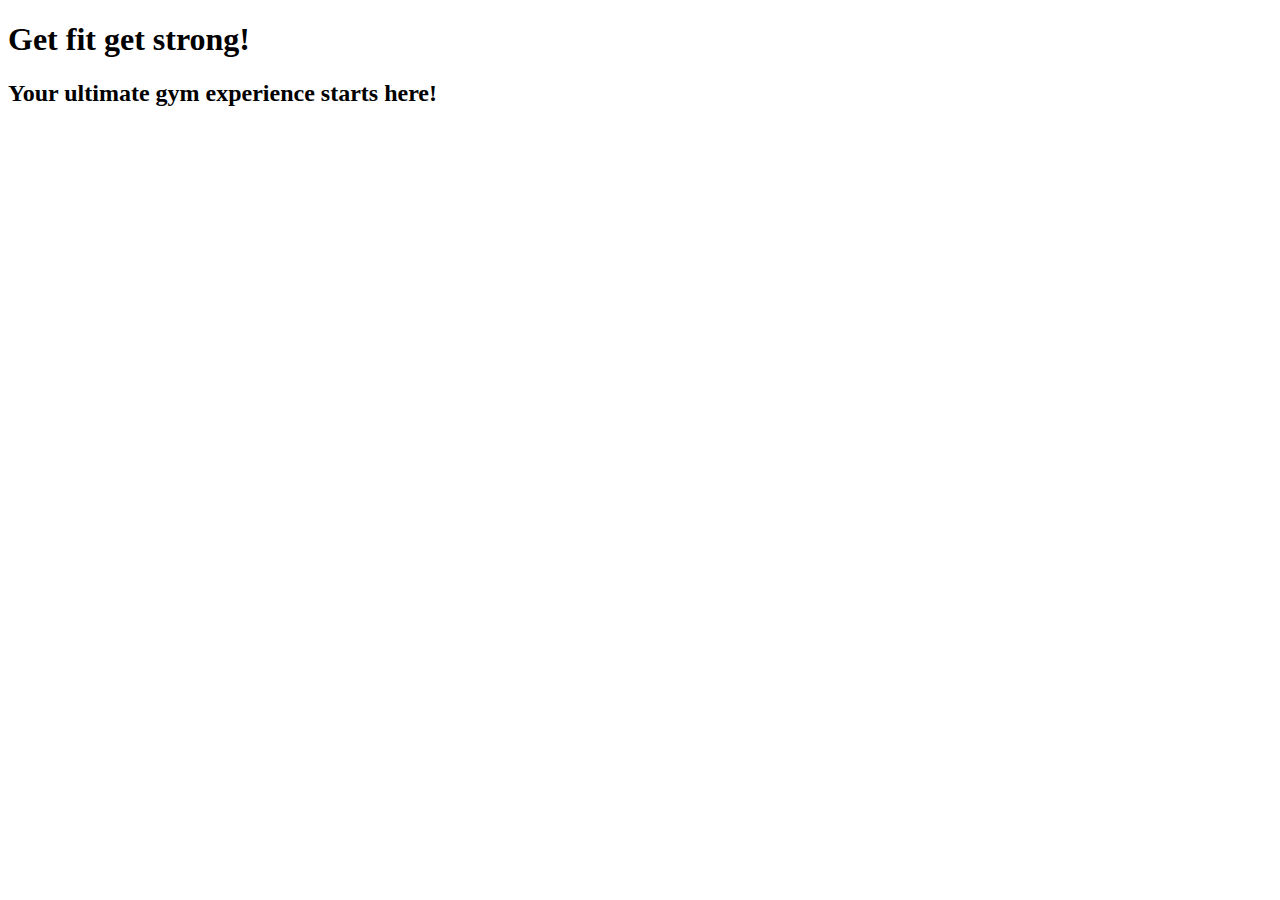
==== Week02/index.html @ adba1545 "BaSP-W02-2023: create readme and index file" ====
<!DOCTYPE html>
<html lang="en">

<head>
  <meta charset="UTF-8">
  <meta http-equiv="X-UA-Compatible" content="IE=edge">
  <meta name="viewport" content="width=device-width, initial-scale=1.0">
  <title>Landing MegaRocket</title>
</head>
<body>
  <h1>Get fit get strong!</h1>
  <h2>Your ultimate gym experience starts here!</h2>
</body>
</html>
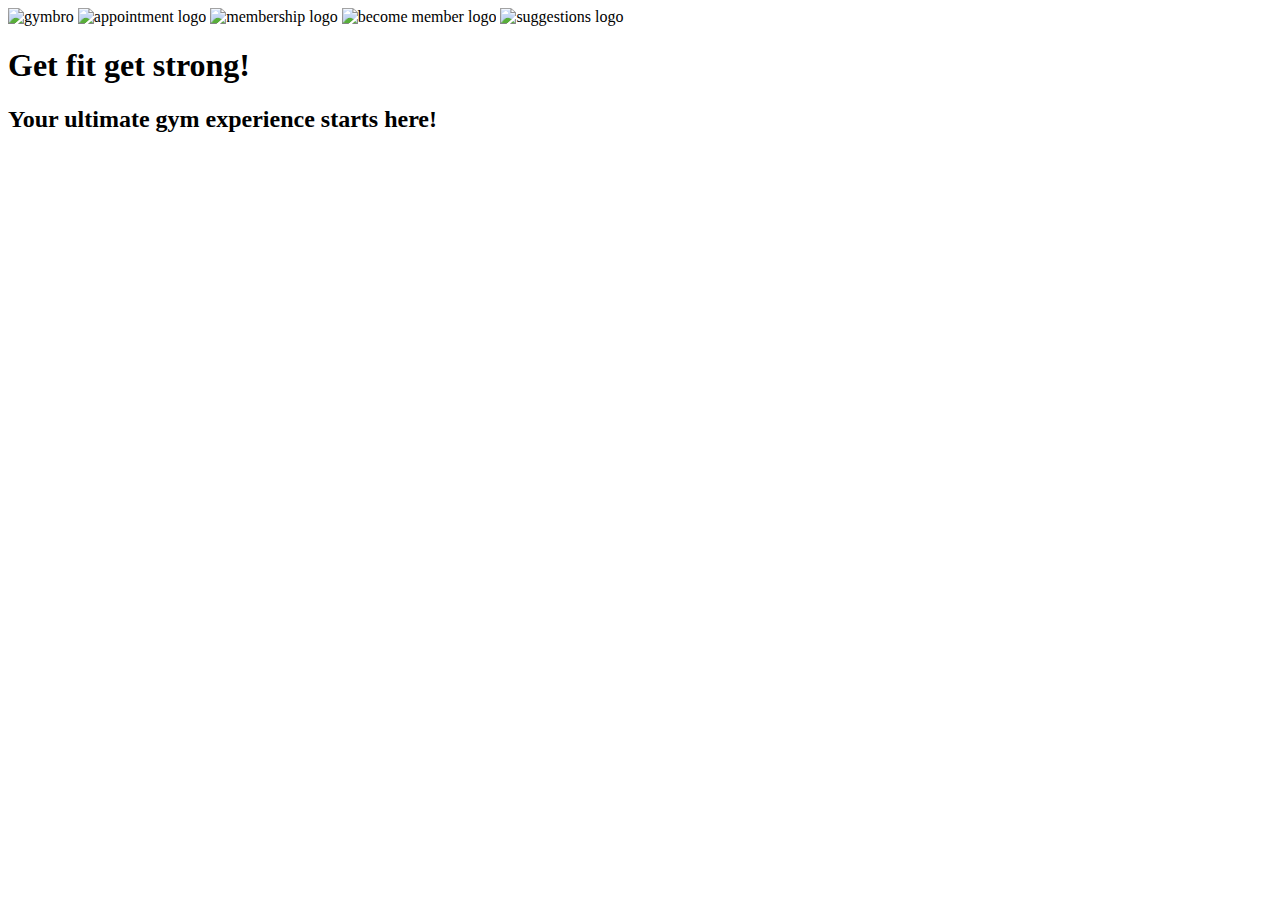
==== commit 8d98a369: "BaSP-W02-2023: add images" ====
--- a/Week02/index.html
+++ b/Week02/index.html
@@ -6,6 +6,12 @@
   <meta http-equiv="X-UA-Compatible" content="IE=edge">
   <meta name="viewport" content="width=device-width, initial-scale=1.0">
   <title>Landing MegaRocket</title>
+  <img src="https://s3-alpha-sig.figma.com/img/3e70/7dea/2f9d8a8eb1fcd8d28de31f6a8b8b5d2d?Expires=1680480000&Signature=hoY5kKhXXvz5HEiLlJvZgdguKiCpB6cPbw86Pg0Z1Ep8N0FVr5XlekPJ2d2xD~~EhUd4AstYH2tzDekXIt8dAD054Quo9Enq72N2Yetm2B143BeeKzek3u-DFb3EvWUgiNs1cqkq1CTPNRADwAi87c2Jdi3bO2PAzKEpX8~RIn-k6ChrvxqcTuMDbj8j~QEnp0lDgr3ukQIFTWwapx7wn4P~RoY1msnSRbG13f4bOTF-k7cCDvm5Gz9oTDLmvxy2kMFsUwCQz5XbRMdBtdhFl8Yv7HsaHeQvgfXABBoHkcSomyrJHJ9b9~Z5c5PXXpe63rsWLsYdVYWLSydSm3Z-Eg__&Key-Pair-Id=APKAQ4GOSFWCVNEHN3O4" alt="gymbro" width="300" height="300">
+  <img src="https://s3-alpha-sig.figma.com/img/37a2/9df5/a7cf64a2d42d6dd602a1cf7e673a7d9d?Expires=1680480000&Signature=JRgwD0pGAkJC0qvxYI6w-6VREeSoFWxXkHFLWSDndQG9kt1m2vyTPghrZWRc3rOcq0XneihfaxH-I1iIutAPJRUJW48K4TFARORRKSWmDQQTZAhpeNEi5MknFqXjVs5bxC1CB4Jhs9JxAT5ITMdVJAwrNc58GBzmLvb03eJchzK5VOgoDOBnTD~xGF2l509foiJjd5Uemar6hg9pGahmXcKBeq7bmRFGQsOwurMU3Y8rU9W6LXXslsjDFsjd8i-dulD7HhGvzZ37tuXtk46xT83bxGYQR3nW1eMc5PciEpk~kbFkhGgKpRrsAMX8af7eB12YpzyDR0pRl17UfU8qSg__&Key-Pair-Id=APKAQ4GOSFWCVNEHN3O4" alt="appointment logo" width="100" height="100">
+  <img src="https://s3-alpha-sig.figma.com/img/eb57/20a4/ba7a741f001b723606d9100a9e023e3f?Expires=1680480000&Signature=[base64]~KYNbfF0ur9csHfKyGWwlpd3xl5QQCcfWmVNzPbhNhV4fSqxNVBZjdgir8EJcDAOS~Il-bfUpG6HGYpXUdSfwM2BBrLyj59lVTW9OFq4rLJMuuL7MQDmjtg__&Key-Pair-Id=APKAQ4GOSFWCVNEHN3O4" alt="membership logo" width="100" height="100">
+  <img src="https://s3-alpha-sig.figma.com/img/e4f2/e336/390db9a4c69b8f9238a49ad4299ca77a?Expires=1680480000&Signature=mz2IRVxNbREZ2YVg84IlU-~fs~e0n34p7YEEj0RHlCED~LPMz5rhZEVHMjAFjHoAE3qDgNKnfHf5u~4aejLljQXbUxPGeCTxyxQuelaKbzhzFgknunjtLVcfobe3TeM9Ubb624PexkgVdcUQsxMXiPVM5vl7TC7FEBWUE7~hN4PoWvPNxSJemVBfV8wkqJJWT4E04CGhhQwES8HPIYNgpZJvsyg8~zEtzB4KYAAEdCA5HulNGfIi0Kj2E6Dau-JPPAwwmCkJi-NWe-yGFg8MA9zQ31g4xe~VU7sO-jss1FG4LX~Idme775eRtUAzqOyz6tJhTS3L0Yzzsab9NKVoTg__&Key-Pair-Id=APKAQ4GOSFWCVNEHN3O4" alt="become member logo" width="100" height="100">
+  <img src="https://s3-alpha-sig.figma.com/img/e4c0/8874/1b8e48b2d1e0b99c5e9076b64cf37b00?Expires=1680480000&Signature=pBmwUIToqSel1794Uj7q~VtVnA5HS-J9O0uVk-U2zOeXVLGY3m3H08ABqxeKBLq54AACJ6WI0InpP9-VukwOQWk-B6p9vzA5hkOVM1rkvuH5xtXRCmtSpKyeK-JhWsm7ggMVDIK5lPRq0uT0bG~eWKyMMmoWDO8gYBRsBi9gEveuigZCLT5MrtAyossEUAUcnYtZEUjihJ2QGNgAaTugS-PVMdsW3F0FPxOHlWo6ESMB0ws-L75LrUtJ1-FTOpG-zu5irsTpSzdf-SpmbmOeE3d05YKW5DAOqDyZmp1CifEkp9jdh0dTlHSmpnd-V3gQExtQKr8ndFYUfym7gcA-tw__&Key-Pair-Id=APKAQ4GOSFWCVNEHN3O4" alt="suggestions logo" width="100" height="100">
+
 </head>
 <body>
   <h1>Get fit get strong!</h1>
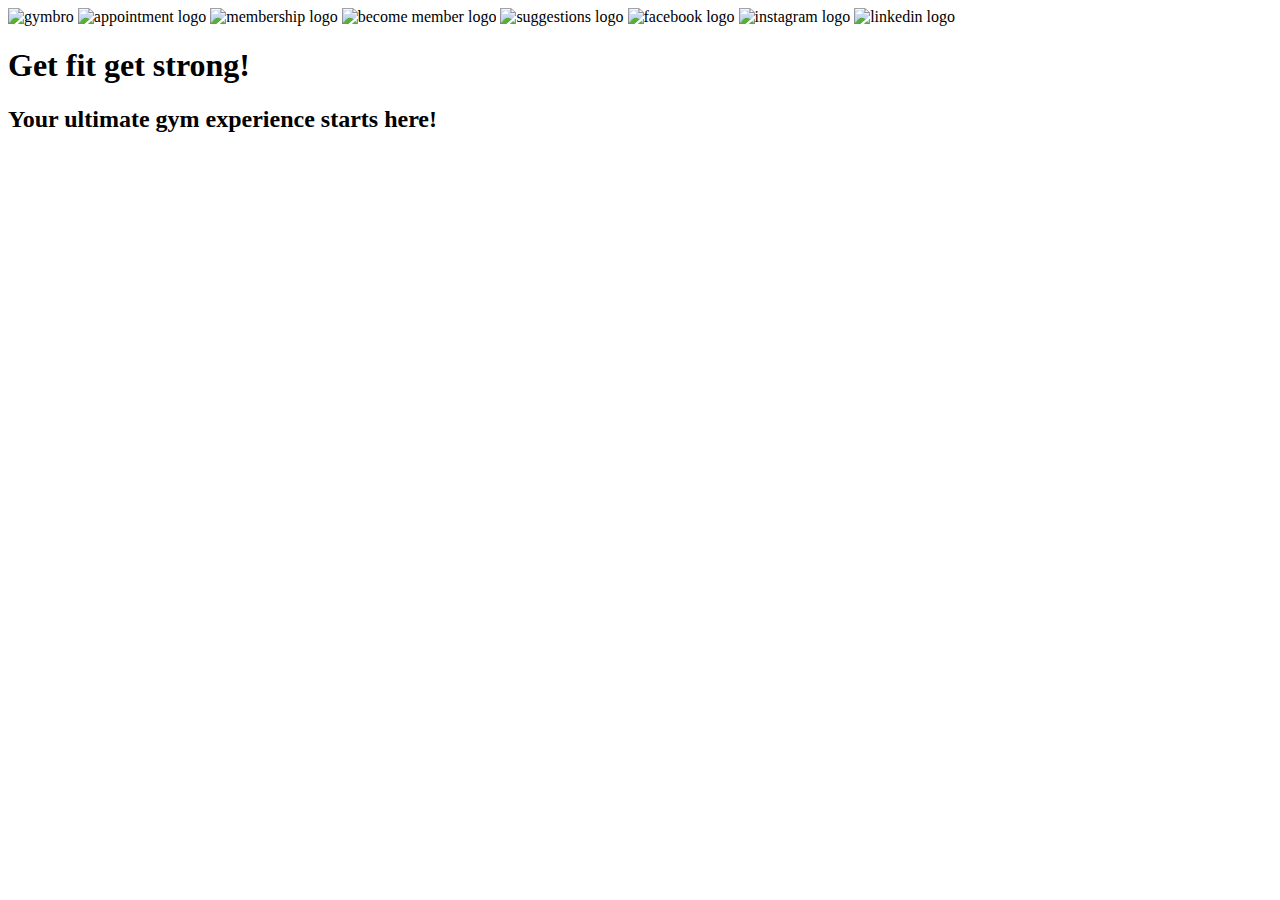
==== commit 1c34743b: "BaSP-W02-2023: add social media images" ====
--- a/Week02/index.html
+++ b/Week02/index.html
@@ -11,6 +11,9 @@
   <img src="https://s3-alpha-sig.figma.com/img/eb57/20a4/ba7a741f001b723606d9100a9e023e3f?Expires=1680480000&Signature=[base64]~KYNbfF0ur9csHfKyGWwlpd3xl5QQCcfWmVNzPbhNhV4fSqxNVBZjdgir8EJcDAOS~Il-bfUpG6HGYpXUdSfwM2BBrLyj59lVTW9OFq4rLJMuuL7MQDmjtg__&Key-Pair-Id=APKAQ4GOSFWCVNEHN3O4" alt="membership logo" width="100" height="100">
   <img src="https://s3-alpha-sig.figma.com/img/e4f2/e336/390db9a4c69b8f9238a49ad4299ca77a?Expires=1680480000&Signature=mz2IRVxNbREZ2YVg84IlU-~fs~e0n34p7YEEj0RHlCED~LPMz5rhZEVHMjAFjHoAE3qDgNKnfHf5u~4aejLljQXbUxPGeCTxyxQuelaKbzhzFgknunjtLVcfobe3TeM9Ubb624PexkgVdcUQsxMXiPVM5vl7TC7FEBWUE7~hN4PoWvPNxSJemVBfV8wkqJJWT4E04CGhhQwES8HPIYNgpZJvsyg8~zEtzB4KYAAEdCA5HulNGfIi0Kj2E6Dau-JPPAwwmCkJi-NWe-yGFg8MA9zQ31g4xe~VU7sO-jss1FG4LX~Idme775eRtUAzqOyz6tJhTS3L0Yzzsab9NKVoTg__&Key-Pair-Id=APKAQ4GOSFWCVNEHN3O4" alt="become member logo" width="100" height="100">
   <img src="https://s3-alpha-sig.figma.com/img/e4c0/8874/1b8e48b2d1e0b99c5e9076b64cf37b00?Expires=1680480000&Signature=pBmwUIToqSel1794Uj7q~VtVnA5HS-J9O0uVk-U2zOeXVLGY3m3H08ABqxeKBLq54AACJ6WI0InpP9-VukwOQWk-B6p9vzA5hkOVM1rkvuH5xtXRCmtSpKyeK-JhWsm7ggMVDIK5lPRq0uT0bG~eWKyMMmoWDO8gYBRsBi9gEveuigZCLT5MrtAyossEUAUcnYtZEUjihJ2QGNgAaTugS-PVMdsW3F0FPxOHlWo6ESMB0ws-L75LrUtJ1-FTOpG-zu5irsTpSzdf-SpmbmOeE3d05YKW5DAOqDyZmp1CifEkp9jdh0dTlHSmpnd-V3gQExtQKr8ndFYUfym7gcA-tw__&Key-Pair-Id=APKAQ4GOSFWCVNEHN3O4" alt="suggestions logo" width="100" height="100">
+  <img src="https://s3-alpha-sig.figma.com/img/289d/48fa/33b6d43da2008ceac529f3577939d358?Expires=1680480000&Signature=pAokFhAPAvXp6R02UBdPL~MFMDbq-h~z-gFyxd47i~[base64]~6-hEpApMn~t1lyZBUqjv6YcvjqPtEiXq6MfdlppV7awSNwELA__&Key-Pair-Id=APKAQ4GOSFWCVNEHN3O4" alt="facebook logo" width="50" height="50">
+  <img src="https://s3-alpha-sig.figma.com/img/83e5/45a9/4c6cadf0c80fded5d9f45df8774496d6?Expires=1680480000&Signature=HiBRnSy2QXw9P97vJ90ys0niAAD9fx2Y44SZOVOaRk3i1AovLQ9G87eUI~r543oK4KVl73~R69-T8as1J~[base64]&Key-Pair-Id=APKAQ4GOSFWCVNEHN3O4" alt="instagram logo" width="50" height="50">
+  <img src="https://s3-alpha-sig.figma.com/img/be05/7506/9209affba892e5160db87f384435da20?Expires=1680480000&Signature=N7tw5GkEBsiNjh9zh0LNwe5mK0nB2bn-j~YiT7XfEcuvM77pnKkTbQ-gmth41phYZhsQL3T7nRi8o9e5MDlNF6Iz~qWl2P~4PTPV20QIK6qdbU8Xu9Ix7PM-lEsHf4STG5UVdK72SF~[base64]&Key-Pair-Id=APKAQ4GOSFWCVNEHN3O4" alt="linkedin logo" width="50" height="50">
 
 </head>
 <body>
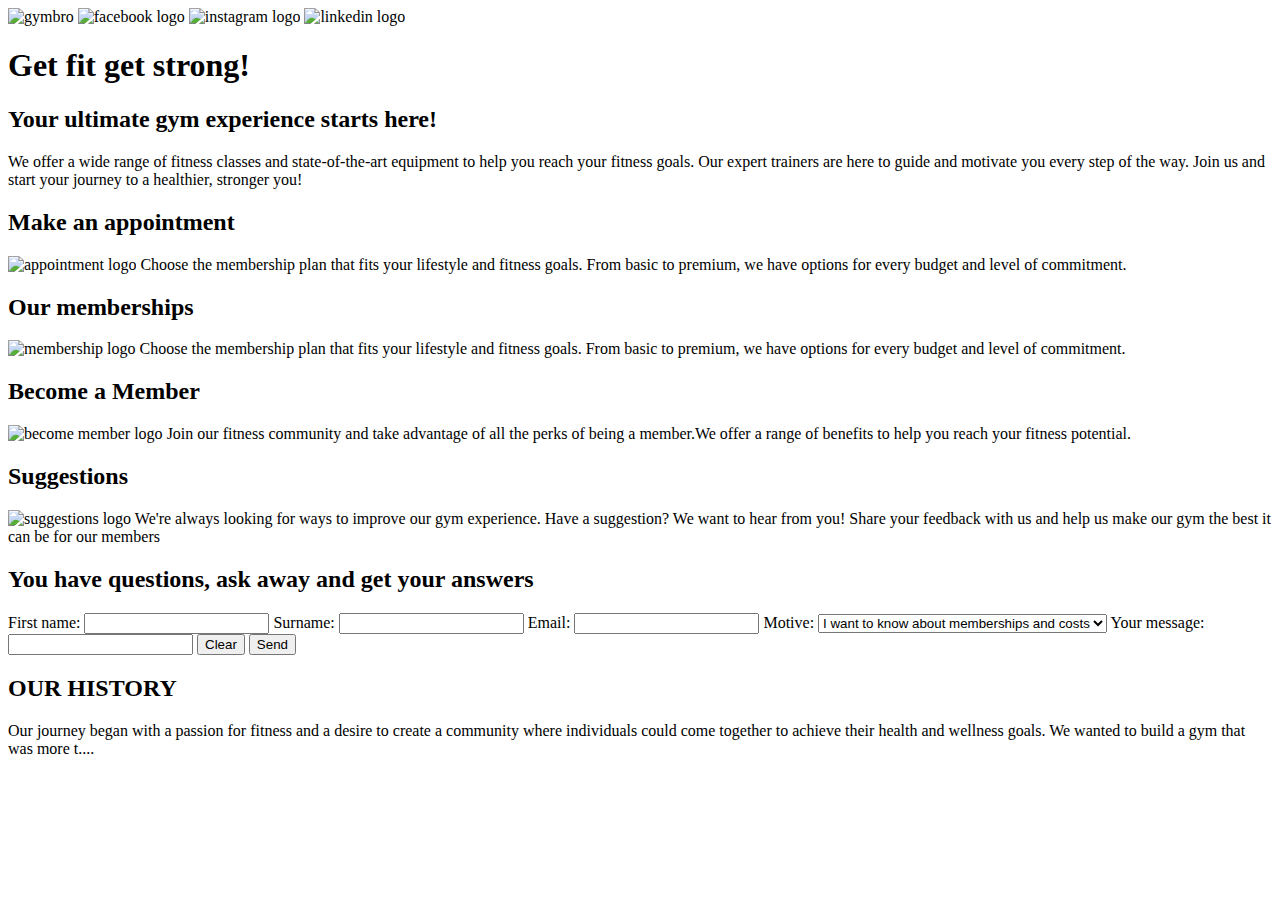
==== commit b2da7673: "BaSP-W02-2023: recommit images and form" ====
--- a/Week02/index.html
+++ b/Week02/index.html
@@ -6,18 +6,67 @@
   <meta http-equiv="X-UA-Compatible" content="IE=edge">
   <meta name="viewport" content="width=device-width, initial-scale=1.0">
   <title>Landing MegaRocket</title>
-  <img src="https://s3-alpha-sig.figma.com/img/3e70/7dea/2f9d8a8eb1fcd8d28de31f6a8b8b5d2d?Expires=1680480000&Signature=hoY5kKhXXvz5HEiLlJvZgdguKiCpB6cPbw86Pg0Z1Ep8N0FVr5XlekPJ2d2xD~~EhUd4AstYH2tzDekXIt8dAD054Quo9Enq72N2Yetm2B143BeeKzek3u-DFb3EvWUgiNs1cqkq1CTPNRADwAi87c2Jdi3bO2PAzKEpX8~RIn-k6ChrvxqcTuMDbj8j~QEnp0lDgr3ukQIFTWwapx7wn4P~RoY1msnSRbG13f4bOTF-k7cCDvm5Gz9oTDLmvxy2kMFsUwCQz5XbRMdBtdhFl8Yv7HsaHeQvgfXABBoHkcSomyrJHJ9b9~Z5c5PXXpe63rsWLsYdVYWLSydSm3Z-Eg__&Key-Pair-Id=APKAQ4GOSFWCVNEHN3O4" alt="gymbro" width="300" height="300">
-  <img src="https://s3-alpha-sig.figma.com/img/37a2/9df5/a7cf64a2d42d6dd602a1cf7e673a7d9d?Expires=1680480000&Signature=JRgwD0pGAkJC0qvxYI6w-6VREeSoFWxXkHFLWSDndQG9kt1m2vyTPghrZWRc3rOcq0XneihfaxH-I1iIutAPJRUJW48K4TFARORRKSWmDQQTZAhpeNEi5MknFqXjVs5bxC1CB4Jhs9JxAT5ITMdVJAwrNc58GBzmLvb03eJchzK5VOgoDOBnTD~xGF2l509foiJjd5Uemar6hg9pGahmXcKBeq7bmRFGQsOwurMU3Y8rU9W6LXXslsjDFsjd8i-dulD7HhGvzZ37tuXtk46xT83bxGYQR3nW1eMc5PciEpk~kbFkhGgKpRrsAMX8af7eB12YpzyDR0pRl17UfU8qSg__&Key-Pair-Id=APKAQ4GOSFWCVNEHN3O4" alt="appointment logo" width="100" height="100">
-  <img src="https://s3-alpha-sig.figma.com/img/eb57/20a4/ba7a741f001b723606d9100a9e023e3f?Expires=1680480000&Signature=[base64]~KYNbfF0ur9csHfKyGWwlpd3xl5QQCcfWmVNzPbhNhV4fSqxNVBZjdgir8EJcDAOS~Il-bfUpG6HGYpXUdSfwM2BBrLyj59lVTW9OFq4rLJMuuL7MQDmjtg__&Key-Pair-Id=APKAQ4GOSFWCVNEHN3O4" alt="membership logo" width="100" height="100">
-  <img src="https://s3-alpha-sig.figma.com/img/e4f2/e336/390db9a4c69b8f9238a49ad4299ca77a?Expires=1680480000&Signature=mz2IRVxNbREZ2YVg84IlU-~fs~e0n34p7YEEj0RHlCED~LPMz5rhZEVHMjAFjHoAE3qDgNKnfHf5u~4aejLljQXbUxPGeCTxyxQuelaKbzhzFgknunjtLVcfobe3TeM9Ubb624PexkgVdcUQsxMXiPVM5vl7TC7FEBWUE7~hN4PoWvPNxSJemVBfV8wkqJJWT4E04CGhhQwES8HPIYNgpZJvsyg8~zEtzB4KYAAEdCA5HulNGfIi0Kj2E6Dau-JPPAwwmCkJi-NWe-yGFg8MA9zQ31g4xe~VU7sO-jss1FG4LX~Idme775eRtUAzqOyz6tJhTS3L0Yzzsab9NKVoTg__&Key-Pair-Id=APKAQ4GOSFWCVNEHN3O4" alt="become member logo" width="100" height="100">
-  <img src="https://s3-alpha-sig.figma.com/img/e4c0/8874/1b8e48b2d1e0b99c5e9076b64cf37b00?Expires=1680480000&Signature=pBmwUIToqSel1794Uj7q~VtVnA5HS-J9O0uVk-U2zOeXVLGY3m3H08ABqxeKBLq54AACJ6WI0InpP9-VukwOQWk-B6p9vzA5hkOVM1rkvuH5xtXRCmtSpKyeK-JhWsm7ggMVDIK5lPRq0uT0bG~eWKyMMmoWDO8gYBRsBi9gEveuigZCLT5MrtAyossEUAUcnYtZEUjihJ2QGNgAaTugS-PVMdsW3F0FPxOHlWo6ESMB0ws-L75LrUtJ1-FTOpG-zu5irsTpSzdf-SpmbmOeE3d05YKW5DAOqDyZmp1CifEkp9jdh0dTlHSmpnd-V3gQExtQKr8ndFYUfym7gcA-tw__&Key-Pair-Id=APKAQ4GOSFWCVNEHN3O4" alt="suggestions logo" width="100" height="100">
-  <img src="https://s3-alpha-sig.figma.com/img/289d/48fa/33b6d43da2008ceac529f3577939d358?Expires=1680480000&Signature=pAokFhAPAvXp6R02UBdPL~MFMDbq-h~z-gFyxd47i~[base64]~6-hEpApMn~t1lyZBUqjv6YcvjqPtEiXq6MfdlppV7awSNwELA__&Key-Pair-Id=APKAQ4GOSFWCVNEHN3O4" alt="facebook logo" width="50" height="50">
-  <img src="https://s3-alpha-sig.figma.com/img/83e5/45a9/4c6cadf0c80fded5d9f45df8774496d6?Expires=1680480000&Signature=HiBRnSy2QXw9P97vJ90ys0niAAD9fx2Y44SZOVOaRk3i1AovLQ9G87eUI~r543oK4KVl73~R69-T8as1J~[base64]&Key-Pair-Id=APKAQ4GOSFWCVNEHN3O4" alt="instagram logo" width="50" height="50">
-  <img src="https://s3-alpha-sig.figma.com/img/be05/7506/9209affba892e5160db87f384435da20?Expires=1680480000&Signature=N7tw5GkEBsiNjh9zh0LNwe5mK0nB2bn-j~YiT7XfEcuvM77pnKkTbQ-gmth41phYZhsQL3T7nRi8o9e5MDlNF6Iz~qWl2P~4PTPV20QIK6qdbU8Xu9Ix7PM-lEsHf4STG5UVdK72SF~[base64]&Key-Pair-Id=APKAQ4GOSFWCVNEHN3O4" alt="linkedin logo" width="50" height="50">
+  <img src="https://tinyurl.com/3bc8hx5d" alt="gymbro" width="300" height="300">
+  <img src="https://tinyurl.com/3bhbtb54" alt="facebook logo" width="50" height="50">
+  <img src="https://tinyurl.com/yck2rtem" alt="instagram logo" width="50" height="50">
+  <img src="https://tinyurl.com/3cpvkjr8" alt="linkedin logo" width="50" height="50">
 
 </head>
 <body>
   <h1>Get fit get strong!</h1>
   <h2>Your ultimate gym experience starts here!</h2>
+  <p>
+    We offer a wide range of fitness classes and state-of-the-art equipment to help you reach your fitness goals.
+    Our expert trainers are here to guide and motivate you every step of the way.
+    Join us and start your journey to a healthier, stronger you!
+  </p>
+  <h2>Make an appointment</h2>
+  <p>
+    <img src="https://tinyurl.com/bdhwaeem" alt="appointment logo" width="100" height="100">
+    Choose the membership plan that fits your lifestyle and fitness goals. From basic to premium, we have options for every
+    budget and level of commitment.
+  </p>
+  <h2>Our memberships</h2>
+  <p>
+    <img src="https://tinyurl.com/39s5n6yt" alt="membership logo" width="100" height="100">
+    Choose the membership plan that fits your lifestyle and fitness goals. From basic to premium, we have options for every
+    budget and level of commitment.
+  </p>
+  <h2>Become a Member</h2>
+  <p>
+    <img src="https://tinyurl.com/27u2ejwe" alt="become member logo" width="100" height="100">
+    Join our fitness community and take advantage of all the perks of being a member.We offer a range of benefits to help
+    you reach your fitness potential.
+  </p>
+  <h2>Suggestions</h2>
+  <p>
+    <img src="https://tinyurl.com/r5dyt8s2" alt="suggestions logo" width="100" height="100">
+    We're always looking for ways to improve our gym experience. Have a suggestion? We want to hear from you! Share your
+    feedback with us and help us make our gym the best it can be for our members
+  </p>
+  <h2>You have questions, ask away and get your answers</h2>
+  <form>
+    <label for="fname">First name:</label>
+    <input type="text" id="fname" name="fname">
+    <label for="sname">Surname:</label>
+    <input type="text" id="sname" name="sname">
+    <label for="email">Email:</label>
+    <input type="text" id="email" name="email">
+    <label for="motive">Motive:</label>
+    <select>
+      <option value="costs"> I want to know about memberships and costs</option>
+      <option value="Suggestion">I want to submit a suggestion/enquiry.</option>
+      <option value="complain">I want to submit a complain.</option>
+    </select>
+    <label for="message">Your message:</label>
+    <input type="text" id="message" name="message" size=”80”>
+    <input type="submit" value="Clear">
+    <input type="submit" value="Send">
+  </form>
+  <h2>OUR HISTORY</h2>
+  <p>
+    Our journey began with a passion for fitness and a desire to create a community where individuals could come together to
+    achieve their health and wellness goals. We wanted to build a gym that was more t....
+  </p>
 </body>
 </html>
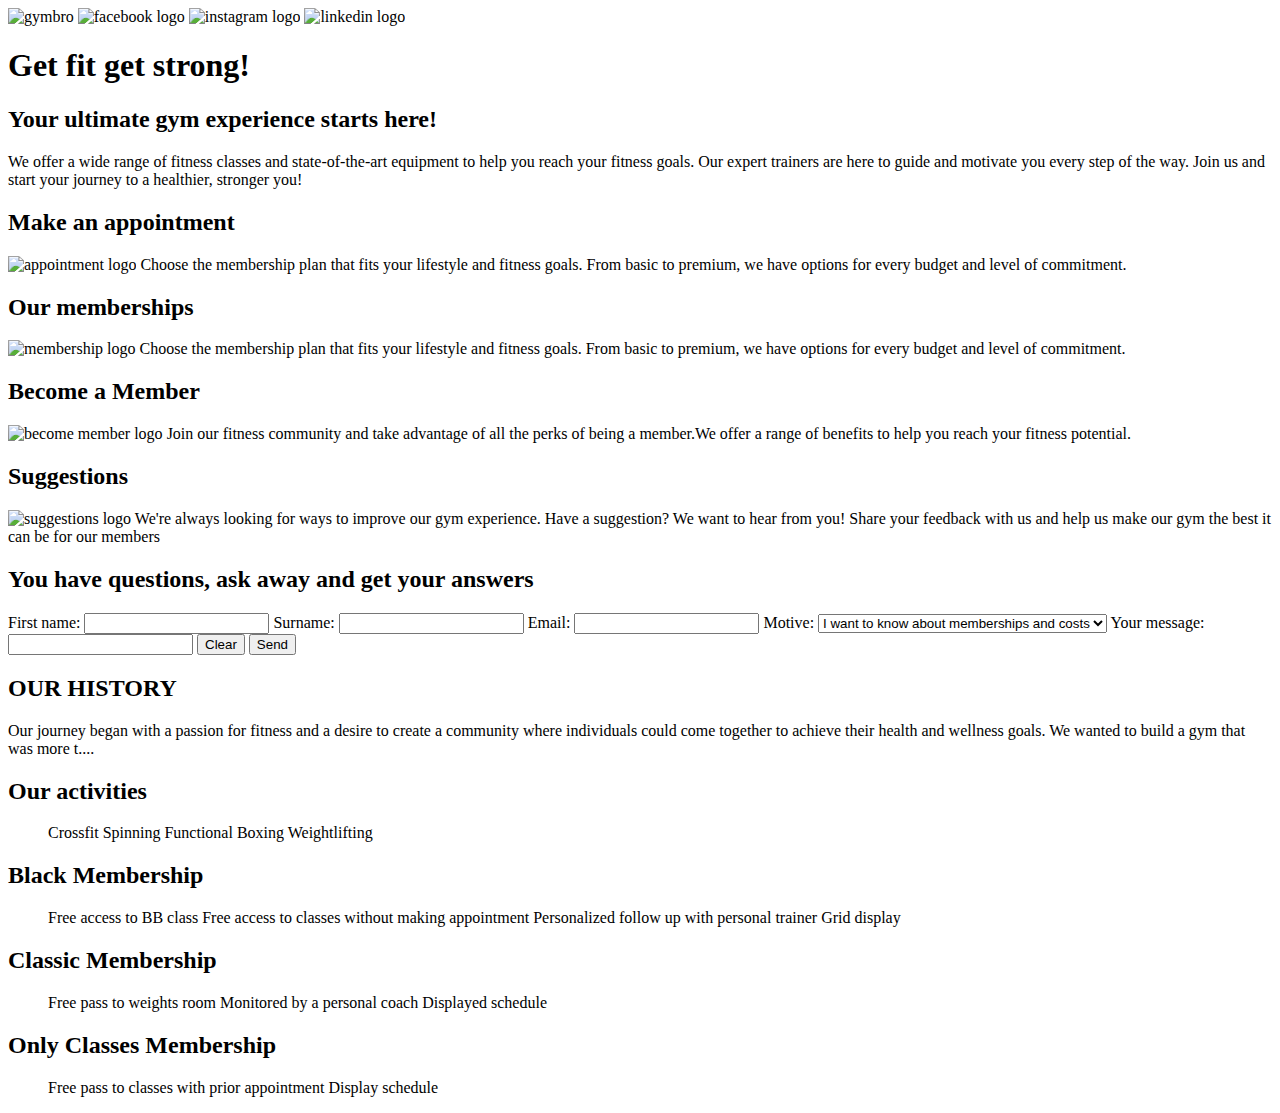
==== commit 88a51fec: "BaSP-W02-2023: add lists" ====
--- a/Week02/index.html
+++ b/Week02/index.html
@@ -68,5 +68,31 @@
     Our journey began with a passion for fitness and a desire to create a community where individuals could come together to
     achieve their health and wellness goals. We wanted to build a gym that was more t....
   </p>
+  <h2>Our activities</h2>
+  <ol>
+    <il>Crossfit</il>
+    <il>Spinning</il>
+    <il>Functional</il>
+    <il>Boxing</il>
+    <il>Weightlifting</il>
+  </ol>
+  <h2>Black Membership</h2>
+  <ul>
+    <il>Free access to BB class</il>
+    <il>Free access to classes without making appointment</il>
+    <il>Personalized follow up with personal trainer</il>
+    <il>Grid display</il>
+  </ul>
+  <h2>Classic Membership</h2>
+  <ul>
+    <il>Free pass to weights room</il>
+    <il>Monitored by a personal coach</il>
+    <il>Displayed schedule</il>
+  </ul>
+  <h2>Only Classes Membership</h2>
+  <ul>
+    <il>Free pass to classes with prior appointment</il>
+    <il>Display schedule</il>
+  </ul>
 </body>
 </html>
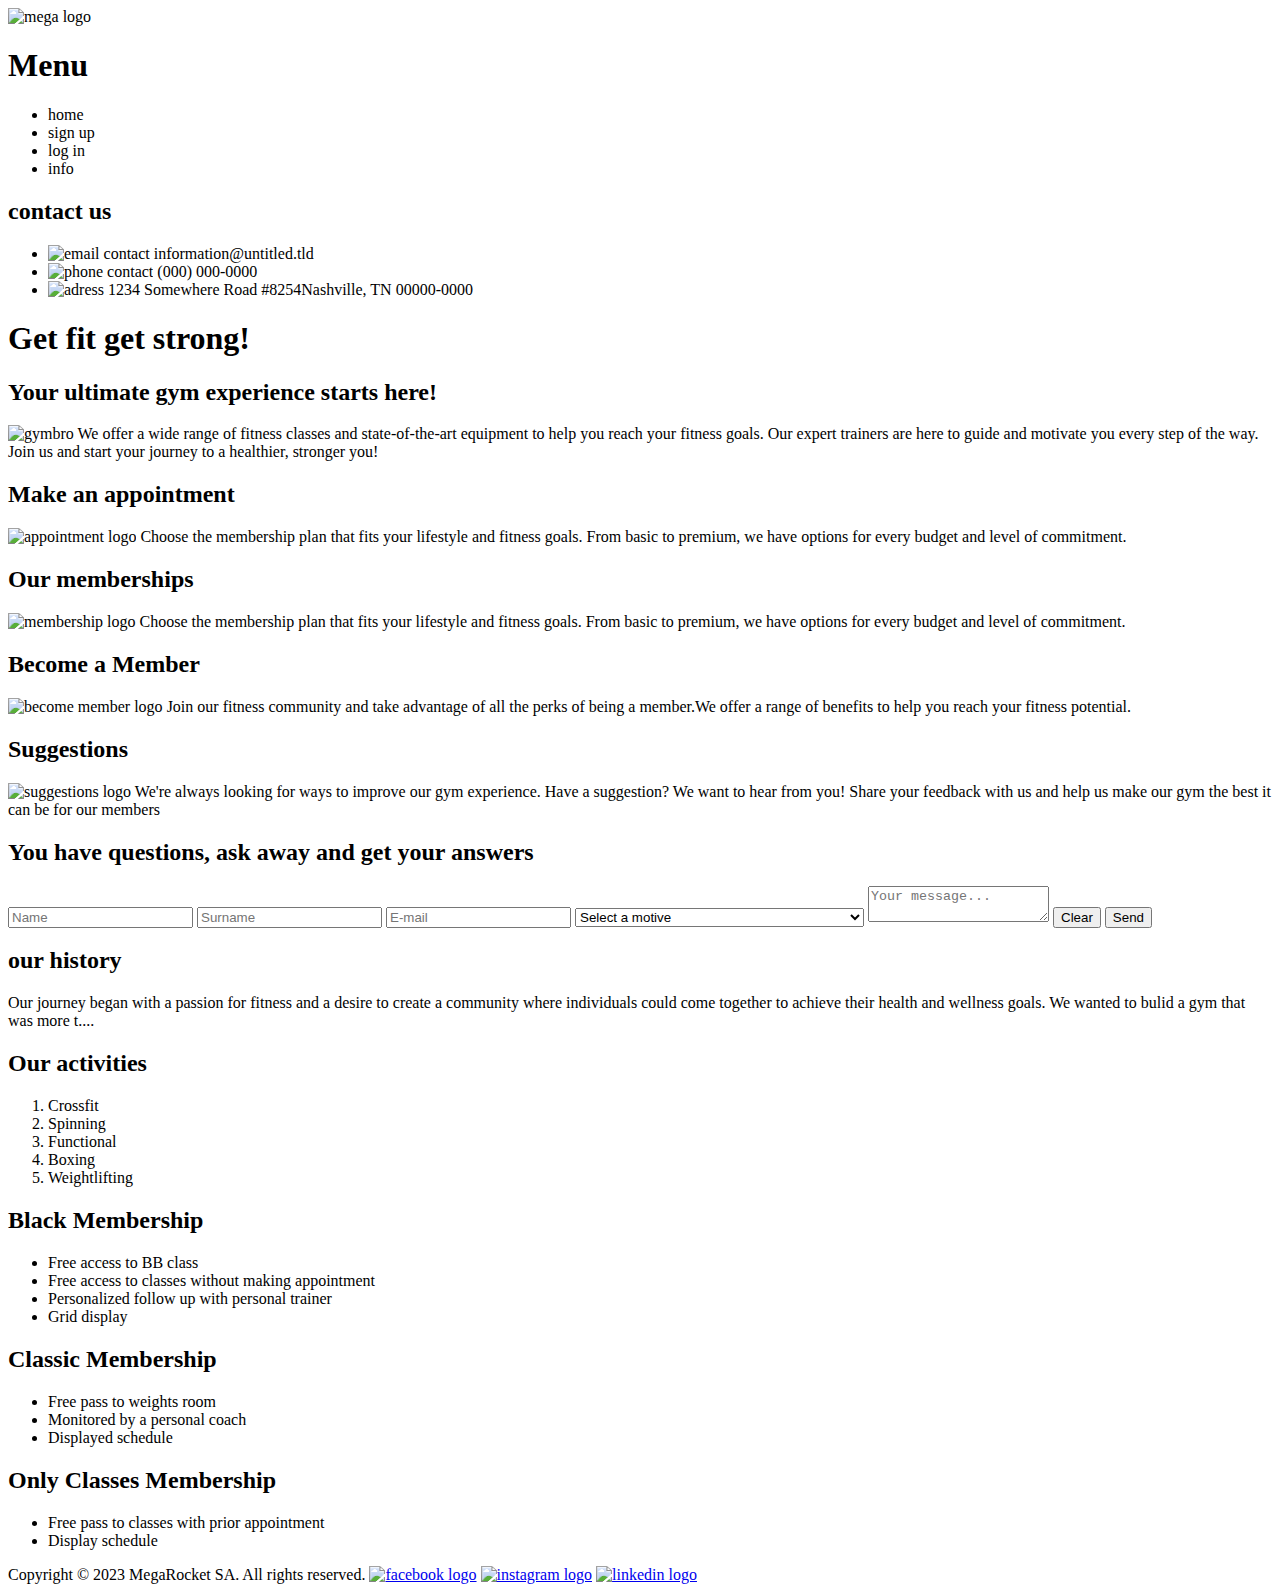
==== commit d74af138: "BaSP-W02-2023: add links to socials" ====
--- a/Week02/index.html
+++ b/Week02/index.html
@@ -1,98 +1,121 @@
 <!DOCTYPE html>
 <html lang="en">
-
-<head>
-  <meta charset="UTF-8">
-  <meta http-equiv="X-UA-Compatible" content="IE=edge">
-  <meta name="viewport" content="width=device-width, initial-scale=1.0">
-  <title>Landing MegaRocket</title>
-  <img src="https://tinyurl.com/3bc8hx5d" alt="gymbro" width="300" height="300">
-  <img src="https://tinyurl.com/3bhbtb54" alt="facebook logo" width="50" height="50">
-  <img src="https://tinyurl.com/yck2rtem" alt="instagram logo" width="50" height="50">
-  <img src="https://tinyurl.com/3cpvkjr8" alt="linkedin logo" width="50" height="50">
-
-</head>
-<body>
-  <h1>Get fit get strong!</h1>
-  <h2>Your ultimate gym experience starts here!</h2>
-  <p>
-    We offer a wide range of fitness classes and state-of-the-art equipment to help you reach your fitness goals.
-    Our expert trainers are here to guide and motivate you every step of the way.
-    Join us and start your journey to a healthier, stronger you!
-  </p>
-  <h2>Make an appointment</h2>
-  <p>
-    <img src="https://tinyurl.com/bdhwaeem" alt="appointment logo" width="100" height="100">
-    Choose the membership plan that fits your lifestyle and fitness goals. From basic to premium, we have options for every
-    budget and level of commitment.
-  </p>
-  <h2>Our memberships</h2>
-  <p>
-    <img src="https://tinyurl.com/39s5n6yt" alt="membership logo" width="100" height="100">
-    Choose the membership plan that fits your lifestyle and fitness goals. From basic to premium, we have options for every
-    budget and level of commitment.
-  </p>
-  <h2>Become a Member</h2>
-  <p>
-    <img src="https://tinyurl.com/27u2ejwe" alt="become member logo" width="100" height="100">
-    Join our fitness community and take advantage of all the perks of being a member.We offer a range of benefits to help
-    you reach your fitness potential.
-  </p>
-  <h2>Suggestions</h2>
-  <p>
-    <img src="https://tinyurl.com/r5dyt8s2" alt="suggestions logo" width="100" height="100">
-    We're always looking for ways to improve our gym experience. Have a suggestion? We want to hear from you! Share your
-    feedback with us and help us make our gym the best it can be for our members
-  </p>
-  <h2>You have questions, ask away and get your answers</h2>
-  <form>
-    <label for="fname">First name:</label>
-    <input type="text" id="fname" name="fname">
-    <label for="sname">Surname:</label>
-    <input type="text" id="sname" name="sname">
-    <label for="email">Email:</label>
-    <input type="text" id="email" name="email">
-    <label for="motive">Motive:</label>
-    <select>
-      <option value="costs"> I want to know about memberships and costs</option>
-      <option value="Suggestion">I want to submit a suggestion/enquiry.</option>
-      <option value="complain">I want to submit a complain.</option>
-    </select>
-    <label for="message">Your message:</label>
-    <input type="text" id="message" name="message" size=”80”>
-    <input type="submit" value="Clear">
-    <input type="submit" value="Send">
-  </form>
-  <h2>OUR HISTORY</h2>
-  <p>
-    Our journey began with a passion for fitness and a desire to create a community where individuals could come together to
-    achieve their health and wellness goals. We wanted to build a gym that was more t....
-  </p>
-  <h2>Our activities</h2>
-  <ol>
-    <il>Crossfit</il>
-    <il>Spinning</il>
-    <il>Functional</il>
-    <il>Boxing</il>
-    <il>Weightlifting</il>
-  </ol>
-  <h2>Black Membership</h2>
-  <ul>
-    <il>Free access to BB class</il>
-    <il>Free access to classes without making appointment</il>
-    <il>Personalized follow up with personal trainer</il>
-    <il>Grid display</il>
-  </ul>
-  <h2>Classic Membership</h2>
-  <ul>
-    <il>Free pass to weights room</il>
-    <il>Monitored by a personal coach</il>
-    <il>Displayed schedule</il>
-  </ul>
-  <h2>Only Classes Membership</h2>
-  <ul>
-    <il>Free pass to classes with prior appointment</il>
-    <il>Display schedule</il>
-  </ul>
-</body>
+  <head>
+    <meta charset="UTF-8">
+    <meta http-equiv="X-UA-Compatible" content="IE=edge">
+    <meta name="viewport" content="width=device-width, initial-scale=1.0">
+    <title>MegaRocket</title>
+  </head>
+  <body>
+    <header>
+    <img src="https://cdn.discordapp.com/attachments/1085568413486821480/1088946100012064809/Logo.png" alt="mega logo" width="200" height="25">
+    </header>
+    <nav>
+      <h1>Menu</h1>
+      <ul>
+        <li>home</li>
+        <li>sign up</li>
+        <li>log in</li>
+        <li>info</li>
+      </ul>
+      <h2>contact us</h2>
+      <ul>
+        <li><img src="https://tinyurl.com/3kbbduvr" alt="email contact" width="50" height="50"> information@untitled.tld</li>
+        <li><img src="https://tinyurl.com/pehd4p6a" alt="phone contact" width="50" height="50"> (000) 000-0000</li>
+        <li><img src="https://tinyurl.com/4mx93enj" alt="adress" width="50" height="50"> 1234 Somewhere Road #8254Nashville, TN 00000-0000</li>
+      </ul>
+    </nav>
+    <h1>Get fit get strong!</h1>
+    <main>
+      <h2>Your ultimate gym experience starts here!</h2>
+      <p>
+      <img src="https://tinyurl.com/3bc8hx5d" alt="gymbro" width="300" height="300">
+      We offer a wide range of fitness classes and state-of-the-art equipment to help you reach your fitness goals.
+      Our expert trainers are here to guide and motivate you every step of the way.
+      Join us and start your journey to a healthier, stronger you!
+      </p>
+      <h2>Make an appointment</h2>
+      <p>
+        <img src="https://tinyurl.com/bdhwaeem" alt="appointment logo" width="100" height="100">
+        Choose the membership plan that fits your lifestyle and fitness goals. From basic to premium, we have options for every
+        budget and level of commitment.
+      </p>
+    </main>
+    <section>
+      <h2>Our memberships</h2>
+      <p>
+        <img src="https://tinyurl.com/39s5n6yt" alt="membership logo" width="100" height="100">
+        Choose the membership plan that fits your lifestyle and fitness goals. From basic to premium, we have options for every
+        budget and level of commitment.
+      </p>
+      <h2>Become a Member</h2>
+      <p>
+        <img src="https://tinyurl.com/27u2ejwe" alt="become member logo" width="100" height="100">
+        Join our fitness community and take advantage of all the perks of being a member.We offer a range of benefits to help
+        you reach your fitness potential.
+      </p>
+      <h2>Suggestions</h2>
+      <p>
+        <img src="https://tinyurl.com/r5dyt8s2" alt="suggestions logo" width="100" height="100">
+        We're always looking for ways to improve our gym experience. Have a suggestion? We want to hear from you! Share your
+        feedback with us and help us make our gym the best it can be for our members
+      </p>
+    </section>
+    <section>
+      <h2>You have questions, ask away and get your answers</h2>
+      <form>
+        <input type="text" id="fname" name="fname" placeholder="Name">
+        <input type="text" id="sname" name="sname" placeholder="Surname">
+        <input type="email" id="email" name="email" placeholder="E-mail" required>
+        <select>
+          <option value="">Select a motive</option>
+          <option value="costs"> I want to know about memberships and costs</option>
+          <option value="Suggestion">I want to submit a suggestion/enquiry.</option>
+          <option value="complain">I want to submit a complain.</option>
+        </select>
+        <textarea name="message" placeholder="Your message..."></textarea>
+        <input type="reset" value="Clear">
+        <input type="submit" value="Send">
+      </form>
+    </section>
+    <section>
+      <h2>our history</h2>
+      <p>
+        Our journey began with a passion for fitness and a desire to create a community where individuals could come together to
+        achieve their health and wellness goals. We wanted to bulid a gym that was more t....
+      </p>
+      <h2>Our activities</h2>
+      <ol>
+        <li>Crossfit</li>
+        <li>Spinning</li>
+        <li>Functional</li>
+        <li>Boxing</li>
+        <li>Weightlifting</li>
+      </ol>
+      <h2>Black Membership</h2>
+      <ul>
+        <li>Free access to BB class</li>
+        <li>Free access to classes without making appointment</li>
+        <li>Personalized follow up with personal trainer</li>
+        <li>Grid display</li>
+      </ul>
+      <h2>Classic Membership</h2>
+      <ul>
+        <li>Free pass to weights room</li>
+        <li>Monitored by a personal coach</li>
+        <li>Displayed schedule</li>
+      </ul>
+      <h2>Only Classes Membership</h2>
+      <ul>
+        <li>Free pass to classes with prior appointment</li>
+        <li>Display schedule</li>
+      </ul>
+    </section>
+    <footer>
+      Copyright © 2023 MegaRocket SA. All rights reserved.
+      <a href="https://www.youtube.com/watch?v=DUIP-TOxbQs" target="_blank"><img src="https://tinyurl.com/3bhbtb54" alt="facebook logo" width="50" height="50"></a>
+      <a href="https://www.youtube.com/watch?v=DUIP-TOxbQs" target="_blank"><img src="https://tinyurl.com/yck2rtem" alt="instagram logo" width="50" height="50"></a>
+      <a href="https://www.youtube.com/watch?v=DUIP-TOxbQs" target="_blank"><img src="https://tinyurl.com/3cpvkjr8" alt="linkedin logo" width="50" height="50"></a>
+    </footer>
+  </body>
 </html>
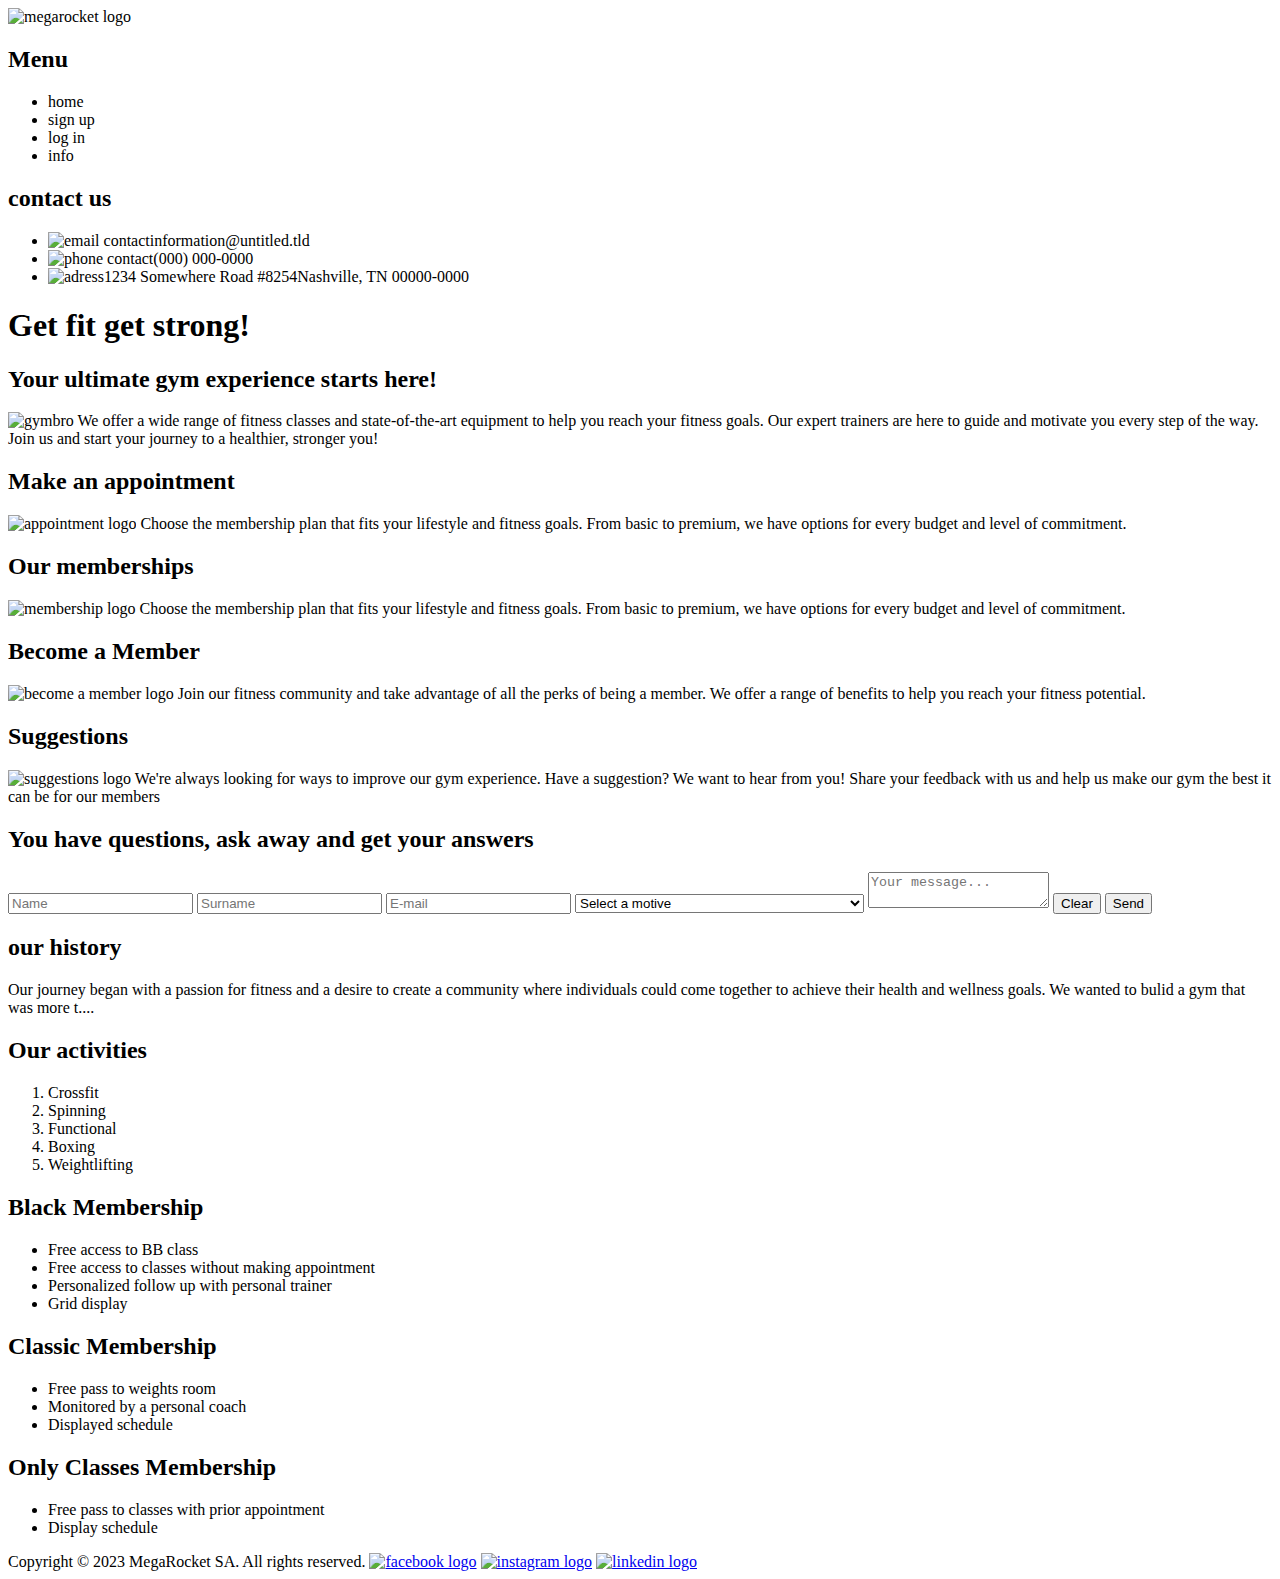
==== commit 81657472: "BaSP-W02-2023: reorganized page structure" ====
--- a/Week02/index.html
+++ b/Week02/index.html
@@ -8,114 +8,132 @@
   </head>
   <body>
     <header>
-    <img src="https://cdn.discordapp.com/attachments/1085568413486821480/1088946100012064809/Logo.png" alt="mega logo" width="200" height="25">
+      <img src="https://tinyurl.com/bdz9xkx5" alt="megarocket logo" width="200" height="25">
     </header>
-    <nav>
-      <h1>Menu</h1>
-      <ul>
-        <li>home</li>
-        <li>sign up</li>
-        <li>log in</li>
-        <li>info</li>
-      </ul>
+    <aside>
+      <h2>Menu</h2>
+      <nav>
+        <ul>
+          <li>home</li>
+          <li>sign up</li>
+          <li>log in</li>
+          <li>info</li>
+        </ul>
+      </nav>
       <h2>contact us</h2>
       <ul>
-        <li><img src="https://tinyurl.com/3kbbduvr" alt="email contact" width="50" height="50"> information@untitled.tld</li>
-        <li><img src="https://tinyurl.com/pehd4p6a" alt="phone contact" width="50" height="50"> (000) 000-0000</li>
-        <li><img src="https://tinyurl.com/4mx93enj" alt="adress" width="50" height="50"> 1234 Somewhere Road #8254Nashville, TN 00000-0000</li>
+        <li><img src="https://tinyurl.com/3kbbduvr" alt="email contact" width="50"
+          height="50">information@untitled.tld</li>
+        <li><img src="https://tinyurl.com/pehd4p6a" alt="phone contact" width="50"
+          height="50">(000) 000-0000</li>
+        <li><img src="https://tinyurl.com/4mx93enj" alt="adress" width="50"
+          height="50">1234 Somewhere Road #8254Nashville, TN 00000-0000</li>
       </ul>
-    </nav>
-    <h1>Get fit get strong!</h1>
+    </aside>
     <main>
-      <h2>Your ultimate gym experience starts here!</h2>
-      <p>
-      <img src="https://tinyurl.com/3bc8hx5d" alt="gymbro" width="300" height="300">
-      We offer a wide range of fitness classes and state-of-the-art equipment to help you reach your fitness goals.
-      Our expert trainers are here to guide and motivate you every step of the way.
-      Join us and start your journey to a healthier, stronger you!
-      </p>
-      <h2>Make an appointment</h2>
-      <p>
-        <img src="https://tinyurl.com/bdhwaeem" alt="appointment logo" width="100" height="100">
-        Choose the membership plan that fits your lifestyle and fitness goals. From basic to premium, we have options for every
-        budget and level of commitment.
-      </p>
+      <section>
+        <h1>Get fit get strong!</h1>
+        <h2>Your ultimate gym experience starts here!</h2>
+        <p>
+        <img src="https://tinyurl.com/3bc8hx5d" alt="gymbro" width="300" height="300">
+        We offer a wide range of fitness classes and state-of-the-art equipment to help
+        you reach your fitness goals.
+        Our expert trainers are here to guide and motivate you every step of the way.
+        Join us and start your journey to a healthier, stronger you!
+        </p>
+      </section>
+      <section>
+        <h2>Make an appointment</h2>
+        <p>
+          <img src="https://tinyurl.com/bdhwaeem" alt="appointment logo" width="100" height="100">
+          Choose the membership plan that fits your lifestyle and fitness goals.
+          From basic to premium, we have options for every
+          budget and level of commitment.
+        </p>
+        <h2>Our memberships</h2>
+        <p>
+          <img src="https://tinyurl.com/39s5n6yt" alt="membership logo" width="100" height="100">
+          Choose the membership plan that fits your lifestyle and fitness goals.
+          From basic to premium, we have options for every
+          budget and level of commitment.
+        </p>
+        <h2>Become a Member</h2>
+        <p>
+          <img src="https://tinyurl.com/27u2ejwe" alt="become a member logo" width="100" height="100">
+          Join our fitness community and take advantage of all the perks of being a member.
+          We offer a range of benefits to help
+          you reach your fitness potential.
+        </p>
+        <h2>Suggestions</h2>
+        <p>
+          <img src="https://tinyurl.com/r5dyt8s2" alt="suggestions logo" width="100" height="100">
+          We're always looking for ways to improve our gym experience. Have a suggestion?
+          We want to hear from you! Share your feedback with us and help us make our
+          gym the best it can be for our members
+        </p>
+      </section>
+      <section>
+        <h2>You have questions, ask away and get your answers</h2>
+        <form>
+          <input type="text" id="fname" name="fname" placeholder="Name">
+          <input type="text" id="sname" name="sname" placeholder="Surname">
+          <input type="email" id="email" name="email" placeholder="E-mail" required>
+          <select>
+            <option value="">Select a motive</option>
+            <option value="costs"> I want to know about memberships and costs</option>
+            <option value="Suggestion">I want to submit a suggestion/enquiry.</option>
+            <option value="complain">I want to submit a complain.</option>
+          </select>
+          <textarea name="message" placeholder="Your message..." required></textarea>
+          <input type="reset" value="Clear">
+          <input type="submit" value="Send">
+        </form>
+      </section>
+      <section>
+        <h2>our history</h2>
+        <p>
+          Our journey began with a passion for fitness and a desire to create a community where
+          individuals could come together to achieve their health and wellness goals. We wanted
+          to bulid a gym that was more t....
+        </p>
+      </section>
+      <section>
+        <h2>Our activities</h2>
+        <ol>
+          <li>Crossfit</li>
+          <li>Spinning</li>
+          <li>Functional</li>
+          <li>Boxing</li>
+          <li>Weightlifting</li>
+        </ol>
+        <h2>Black Membership</h2>
+        <ul>
+          <li>Free access to BB class</li>
+          <li>Free access to classes without making appointment</li>
+          <li>Personalized follow up with personal trainer</li>
+          <li>Grid display</li>
+        </ul>
+        <h2>Classic Membership</h2>
+        <ul>
+          <li>Free pass to weights room</li>
+          <li>Monitored by a personal coach</li>
+          <li>Displayed schedule</li>
+        </ul>
+        <h2>Only Classes Membership</h2>
+        <ul>
+          <li>Free pass to classes with prior appointment</li>
+          <li>Display schedule</li>
+        </ul>
+      </section>
     </main>
-    <section>
-      <h2>Our memberships</h2>
-      <p>
-        <img src="https://tinyurl.com/39s5n6yt" alt="membership logo" width="100" height="100">
-        Choose the membership plan that fits your lifestyle and fitness goals. From basic to premium, we have options for every
-        budget and level of commitment.
-      </p>
-      <h2>Become a Member</h2>
-      <p>
-        <img src="https://tinyurl.com/27u2ejwe" alt="become member logo" width="100" height="100">
-        Join our fitness community and take advantage of all the perks of being a member.We offer a range of benefits to help
-        you reach your fitness potential.
-      </p>
-      <h2>Suggestions</h2>
-      <p>
-        <img src="https://tinyurl.com/r5dyt8s2" alt="suggestions logo" width="100" height="100">
-        We're always looking for ways to improve our gym experience. Have a suggestion? We want to hear from you! Share your
-        feedback with us and help us make our gym the best it can be for our members
-      </p>
-    </section>
-    <section>
-      <h2>You have questions, ask away and get your answers</h2>
-      <form>
-        <input type="text" id="fname" name="fname" placeholder="Name">
-        <input type="text" id="sname" name="sname" placeholder="Surname">
-        <input type="email" id="email" name="email" placeholder="E-mail" required>
-        <select>
-          <option value="">Select a motive</option>
-          <option value="costs"> I want to know about memberships and costs</option>
-          <option value="Suggestion">I want to submit a suggestion/enquiry.</option>
-          <option value="complain">I want to submit a complain.</option>
-        </select>
-        <textarea name="message" placeholder="Your message..."></textarea>
-        <input type="reset" value="Clear">
-        <input type="submit" value="Send">
-      </form>
-    </section>
-    <section>
-      <h2>our history</h2>
-      <p>
-        Our journey began with a passion for fitness and a desire to create a community where individuals could come together to
-        achieve their health and wellness goals. We wanted to bulid a gym that was more t....
-      </p>
-      <h2>Our activities</h2>
-      <ol>
-        <li>Crossfit</li>
-        <li>Spinning</li>
-        <li>Functional</li>
-        <li>Boxing</li>
-        <li>Weightlifting</li>
-      </ol>
-      <h2>Black Membership</h2>
-      <ul>
-        <li>Free access to BB class</li>
-        <li>Free access to classes without making appointment</li>
-        <li>Personalized follow up with personal trainer</li>
-        <li>Grid display</li>
-      </ul>
-      <h2>Classic Membership</h2>
-      <ul>
-        <li>Free pass to weights room</li>
-        <li>Monitored by a personal coach</li>
-        <li>Displayed schedule</li>
-      </ul>
-      <h2>Only Classes Membership</h2>
-      <ul>
-        <li>Free pass to classes with prior appointment</li>
-        <li>Display schedule</li>
-      </ul>
-    </section>
     <footer>
       Copyright © 2023 MegaRocket SA. All rights reserved.
-      <a href="https://www.youtube.com/watch?v=DUIP-TOxbQs" target="_blank"><img src="https://tinyurl.com/3bhbtb54" alt="facebook logo" width="50" height="50"></a>
-      <a href="https://www.youtube.com/watch?v=DUIP-TOxbQs" target="_blank"><img src="https://tinyurl.com/yck2rtem" alt="instagram logo" width="50" height="50"></a>
-      <a href="https://www.youtube.com/watch?v=DUIP-TOxbQs" target="_blank"><img src="https://tinyurl.com/3cpvkjr8" alt="linkedin logo" width="50" height="50"></a>
+      <a href="https://www.youtube.com/watch?v=DUIP-TOxbQs" target="_blank"><img src="https://tinyurl.com/3bhbtb54"
+          alt="facebook logo" width="50" height="50"></a>
+      <a href="https://www.youtube.com/watch?v=DUIP-TOxbQs" target="_blank"><img src="https://tinyurl.com/yck2rtem"
+          alt="instagram logo" width="50" height="50"></a>
+      <a href="https://www.youtube.com/watch?v=DUIP-TOxbQs" target="_blank"><img src="https://tinyurl.com/3cpvkjr8"
+          alt="linkedin logo" width="50" height="50"></a>
     </footer>
   </body>
 </html>
